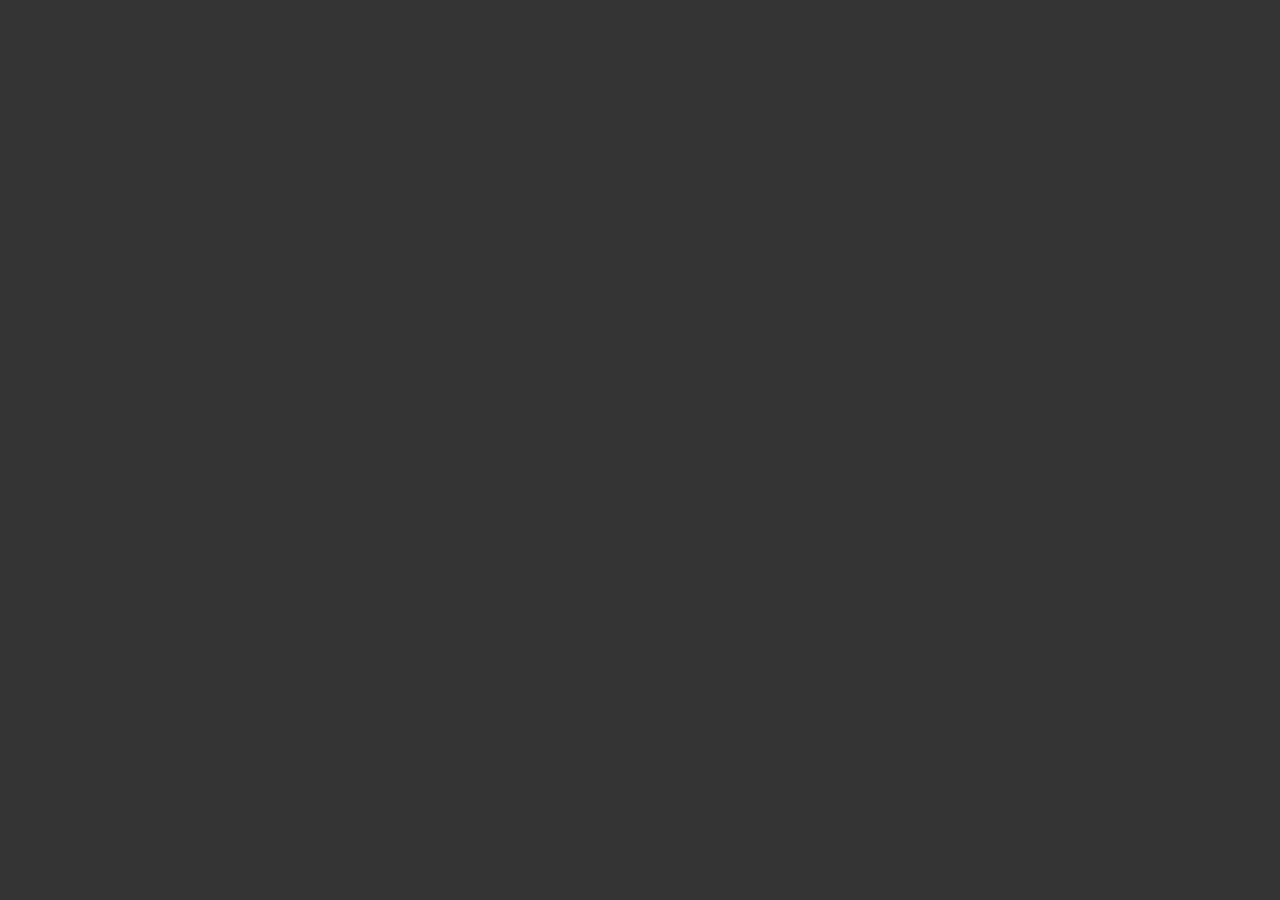
==== index.html @ a6882f3b "My first commit of this project on Mon 27 Feb 2023" ====
<!DOCTYPE html>
<html lang="en">
<head>
    <meta charset="UTF-8">
    <meta name="auther" content="Lucifer">
    <link rel="stylesheet" href="./css/main.css">
    
    <title>Recipes</title>
</head>
<body>
    
</body>
</html>
---- css/main.css ----
html {
    font-size: 22px;
    color: whitesmoke;
    background-color: #333;
}
a {
    color: blue;
    
}
a:visited{
    color: aliceblue;
}

a:hover{
    color: #eee;
}
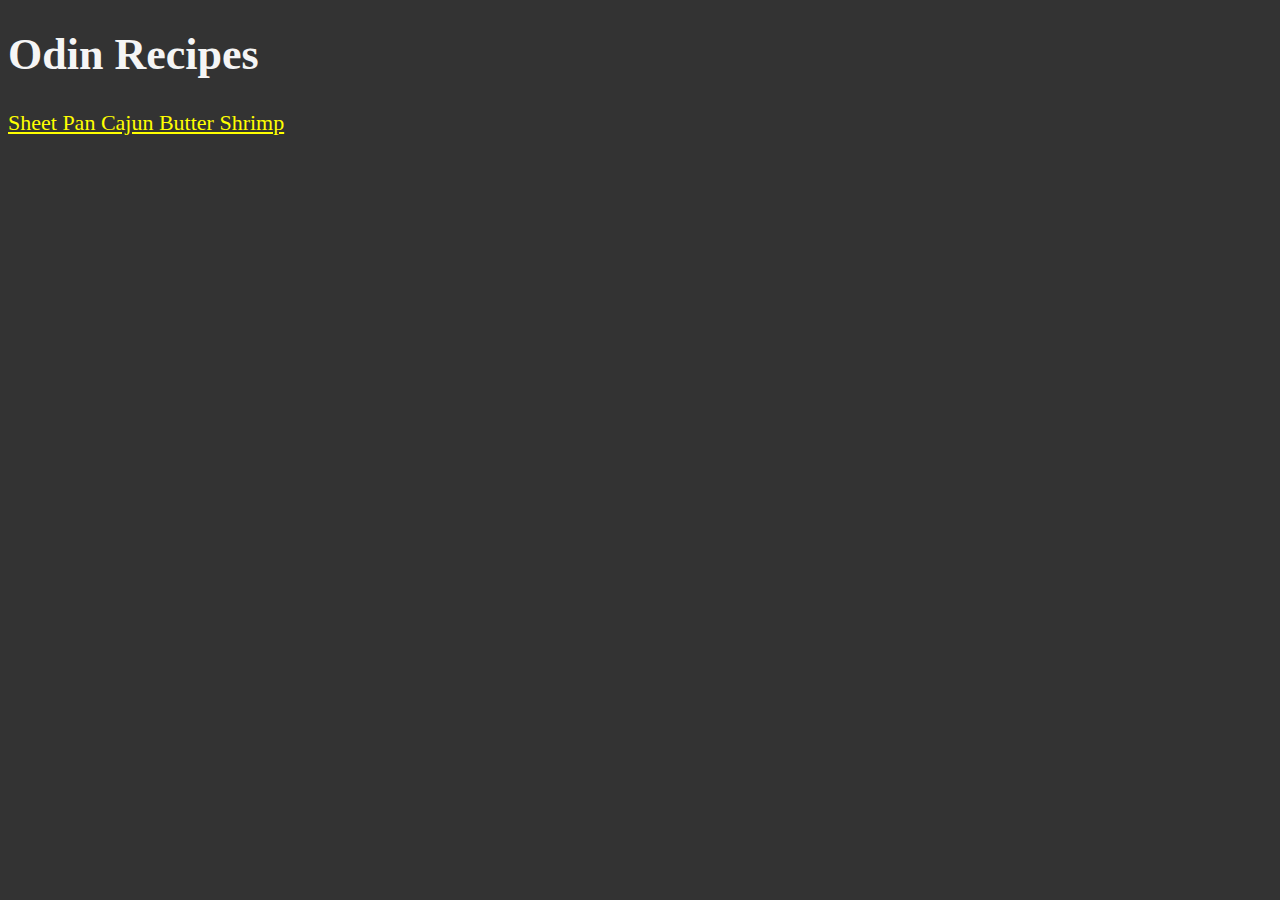
==== commit c6ce4811: "Iteration 2 Recipe page Complete" ====
--- a/index.html
+++ b/index.html
@@ -1,13 +1,27 @@
 <!DOCTYPE html>
 <html lang="en">
-<head>
+<head><!-- Head Element-->
     <meta charset="UTF-8">
     <meta name="auther" content="Lucifer">
     <link rel="stylesheet" href="./css/main.css">
     
     <title>Recipes</title>
 </head>
-<body>
+<body><!--* Body Element-->
+
+    <header><!--* Header Element-->
+        <h1>Odin Recipes</h1>
+        <a href="./recipes/butter-shrimp.html">Sheet Pan Cajun Butter Shrimp</a>
+
+    </header>
+
+    <main><!--* Main Element-->
+
+    </main>
+
+    <footer><!--* Footer Element-->
+
+    </footer>
     
 </body>
 </html>--- a/css/main.css
+++ b/css/main.css
@@ -3,12 +3,12 @@
     color: whitesmoke;
     background-color: #333;
 }
-a {
-    color: blue;
+a{
+    color: yellow;
     
 }
 a:visited{
-    color: aliceblue;
+    color: yellowgreen;
 }
 
 a:hover{
